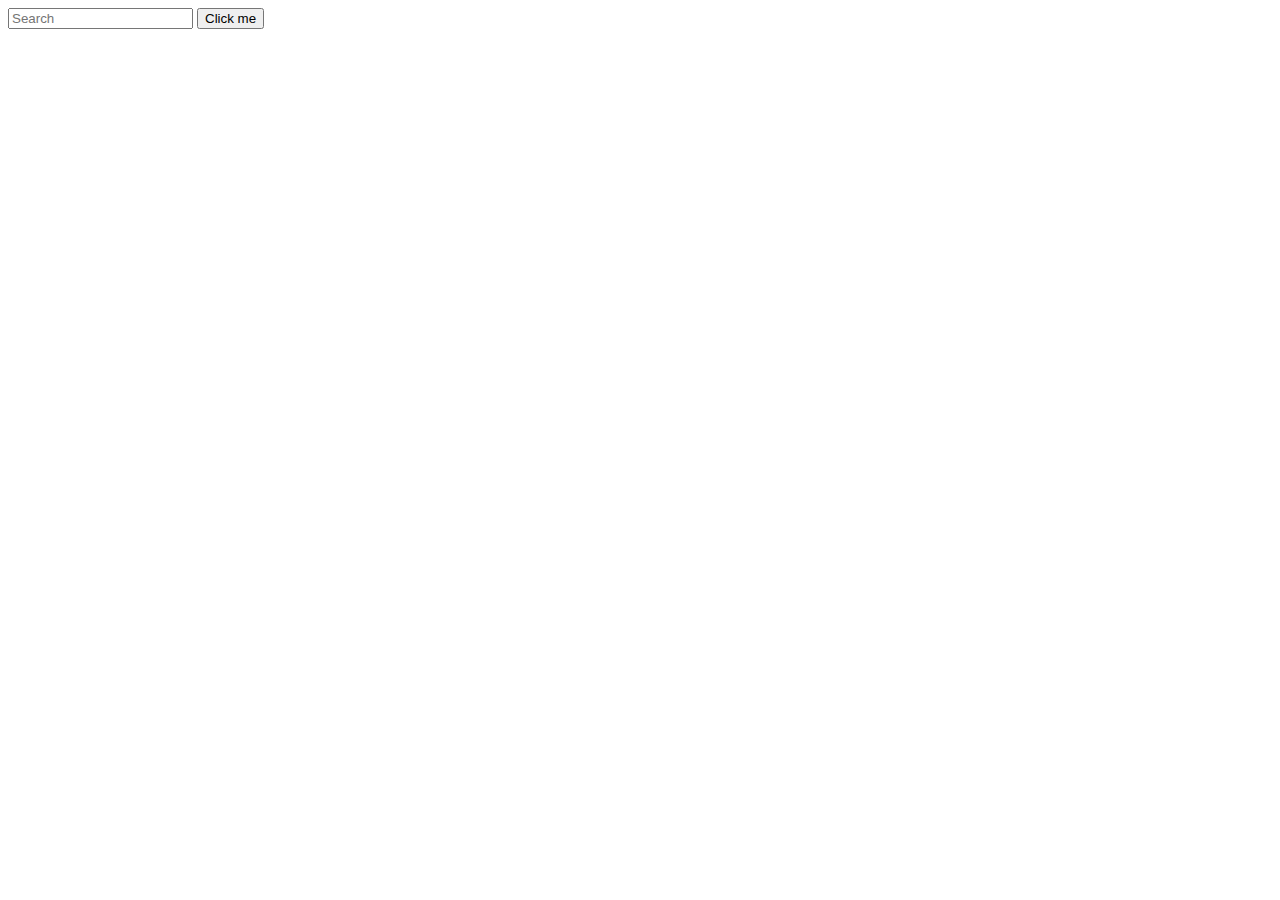
==== index.html @ f51a8193 "added ability to search the NASA image and video library" ====
<!DOCTYPE html>
<html lang="sv">
<head>
    <meta charset="UTF-8">
    <meta http-equiv="X-UA-Compatible" content="IE=edge">
    <meta name="viewport" content="width=device-width, initial-scale=1.0">
    <link rel="stylesheet" href="style.css">
    <title>Case-4-API-Visualisering</title>
</head>
<body>
    
    <input type="text" placeholder="Search">
    <button>Click me</button>
    
    <script src="script.js"></script>
</body>
</html>
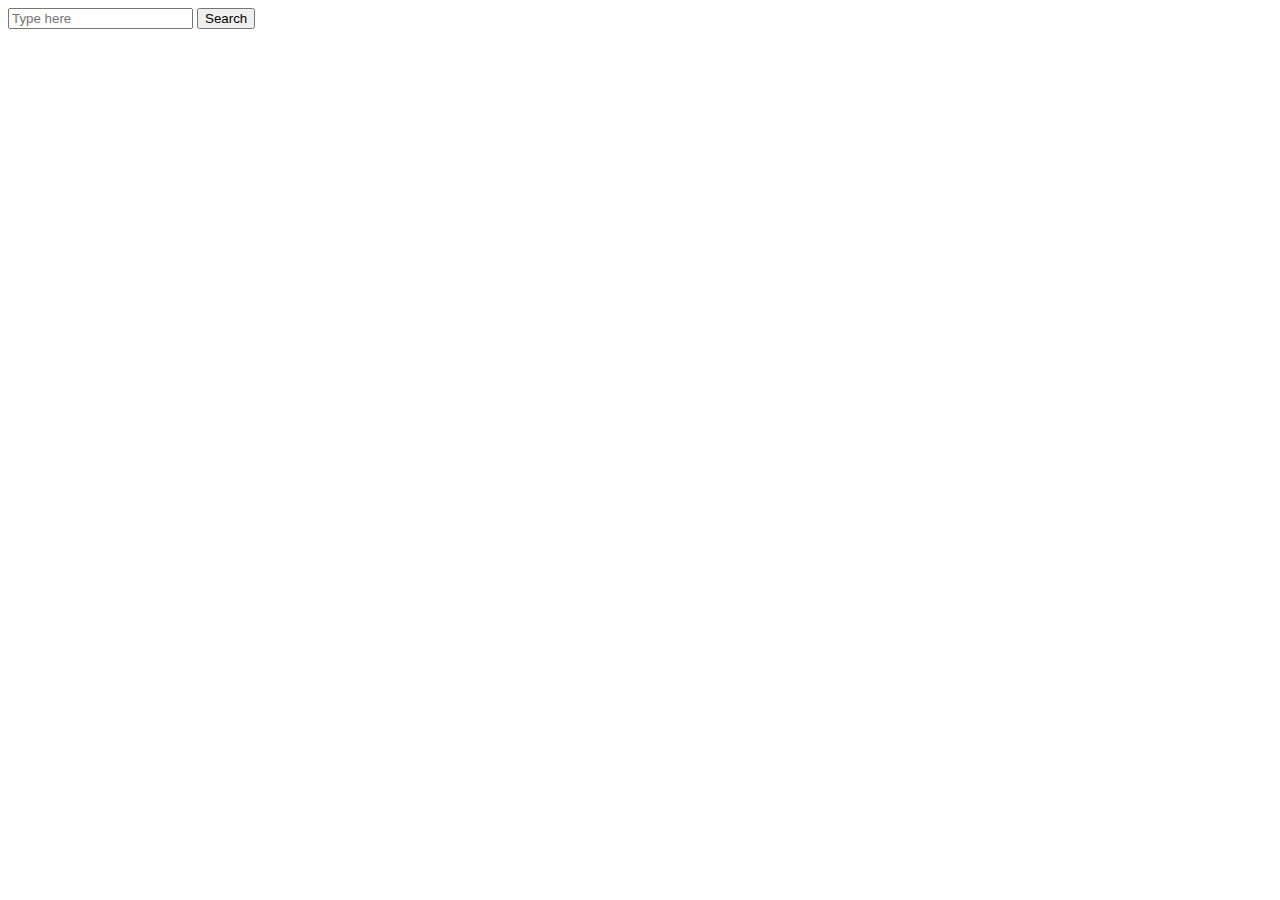
==== commit d245d1ca: "images with description is shown when searching" ====
--- a/index.html
+++ b/index.html
@@ -9,8 +9,8 @@
 </head>
 <body>
     
-    <input type="text" placeholder="Search">
-    <button>Click me</button>
+    <input type="text" placeholder="Type here">
+    <button>Search</button>
     
     <script src="script.js"></script>
 </body>
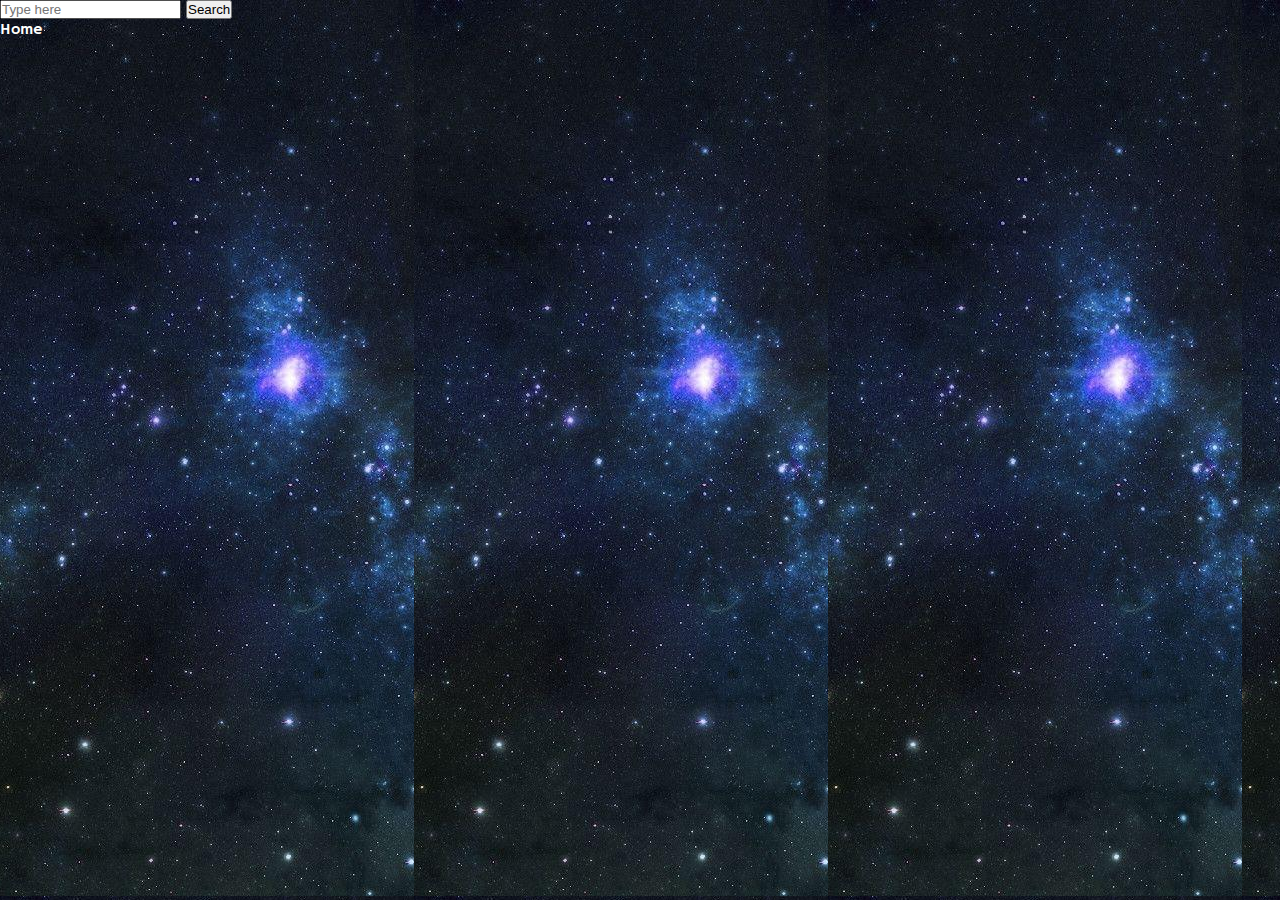
==== commit ccd6e7e1: "added background image that's 414x896px" ====
--- a/index.html
+++ b/index.html
@@ -11,6 +11,9 @@
     
     <input type="text" placeholder="Type here">
     <button>Search</button>
+    <div class="home">
+        <a href="landing.html">Home</a>
+    </div>
     
     <script src="script.js"></script>
 </body>
--- a/style.css
+++ b/style.css
@@ -0,0 +1,34 @@
+@import url('https://fonts.googleapis.com/css2?family=Hammersmith+One&display=swap');
+
+* {
+    box-sizing: border-box;
+    margin: 0;
+    padding: 0;
+}
+
+body {
+    font-family: "Hammersmith One", sans-serif;
+    width: 414px;
+    height: 896px;
+    background-image: url(images/Frame\ 1space-iphone11.png);
+    color: #fff;
+}
+
+#enter {
+    display: flex;
+    justify-content: center;
+    align-items: center;
+    text-decoration: none;
+    font-size: 2rem;
+    color: #fff;
+}
+
+.home a {
+    text-decoration: none;
+    color: #fff;
+
+}
+
+h1 {
+    font-size: 1.5rem;
+}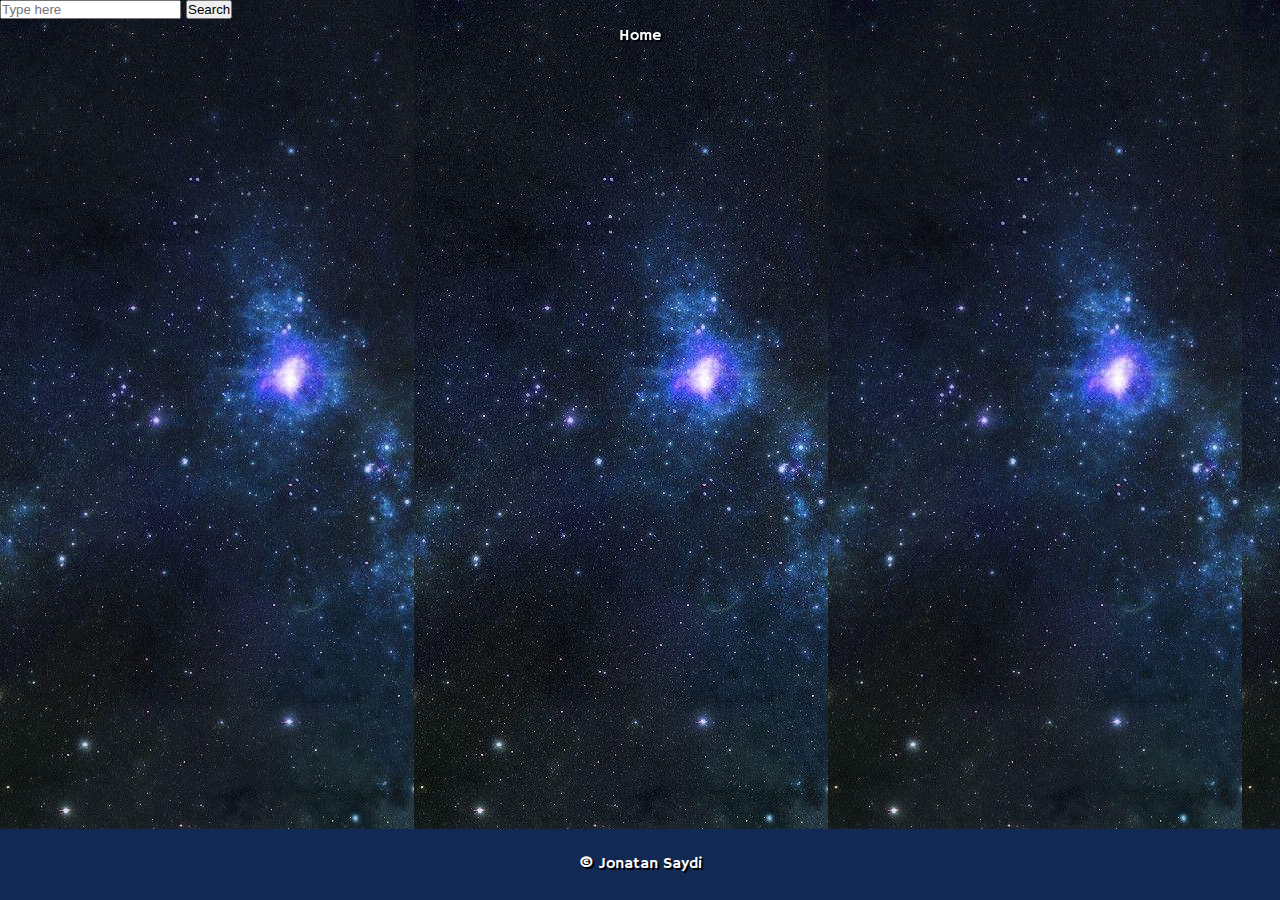
==== commit 7387424d: "added semantic elements like header, nav and footer to html pages and styled them" ====
--- a/index.html
+++ b/index.html
@@ -1,20 +1,36 @@
 <!DOCTYPE html>
 <html lang="sv">
+
 <head>
     <meta charset="UTF-8">
     <meta http-equiv="X-UA-Compatible" content="IE=edge">
     <meta name="viewport" content="width=device-width, initial-scale=1.0">
     <link rel="stylesheet" href="style.css">
+    <link rel="shortcut icon" href="images/favicon.ico" type="image/x-icon">
     <title>Case-4-API-Visualisering</title>
 </head>
+
 <body>
-    
-    <input type="text" placeholder="Type here">
-    <button>Search</button>
-    <div class="home">
-        <a href="landing.html">Home</a>
-    </div>
-    
+
+    <header>
+        <div class="header">
+            <a href="landing.html">Home</a>
+        </div>
+    </header>
+
+    <nav>
+        <input type="text" placeholder="Type here">
+        <button>Search</button>
+        <div class="home">
+        </div>
+    </nav>
+
+    <footer>
+        &copy; Jonatan Saydi
+    </footer>
+
+
     <script src="script.js"></script>
 </body>
+
 </html>--- a/style.css
+++ b/style.css
@@ -11,24 +11,73 @@
     width: 414px;
     height: 896px;
     background-image: url(images/Frame\ 1space-iphone11.png);
+    /* background: linear-gradient(180deg, #354B82 0%, rgba(5, 13, 34, 0.96) 100%);
+    opacity: 0.2; */
     color: #fff;
 }
 
-#enter {
+header {
     display: flex;
     justify-content: center;
-    align-items: center;
+    width: 100%;
+    position: fixed;
+    text-shadow: 2px 2px #000;
+    padding-top: 2%;
+    padding-bottom: 2%;
+    
+}
+
+header a {
     text-decoration: none;
-    font-size: 2rem;
     color: #fff;
+
 }
 
 .home a {
     text-decoration: none;
     color: #fff;
+}
+
+.enter a {
+    display: flex;
+    justify-content: center;
+    align-items: center;
+    text-decoration: none;
+    font-size: 2.5rem;
+    color: #fff;
+}
+
+
+
+img {
+    max-width: 414px;
+    border-radius: 1rem;
+}
+
+h1 {
+    font-size: 1.2rem;
+    text-shadow: 2px 2px #000;
 
 }
 
-h1 {
-    font-size: 1.5rem;
+p {
+    font-size: 0.7rem;
+    text-shadow: 2px 2px #000;
+}
+
+.welcomeBox {
+    justify-content: center;
+}
+
+footer {
+    background-color: rgb(18, 41, 83);
+    display: flex;
+    justify-content: center;
+    width: 100%;
+    position: fixed;
+    bottom: 0;
+    text-shadow: 2px 2px #000;
+    padding-top: 2%;
+    padding-bottom: 2%;
+
 }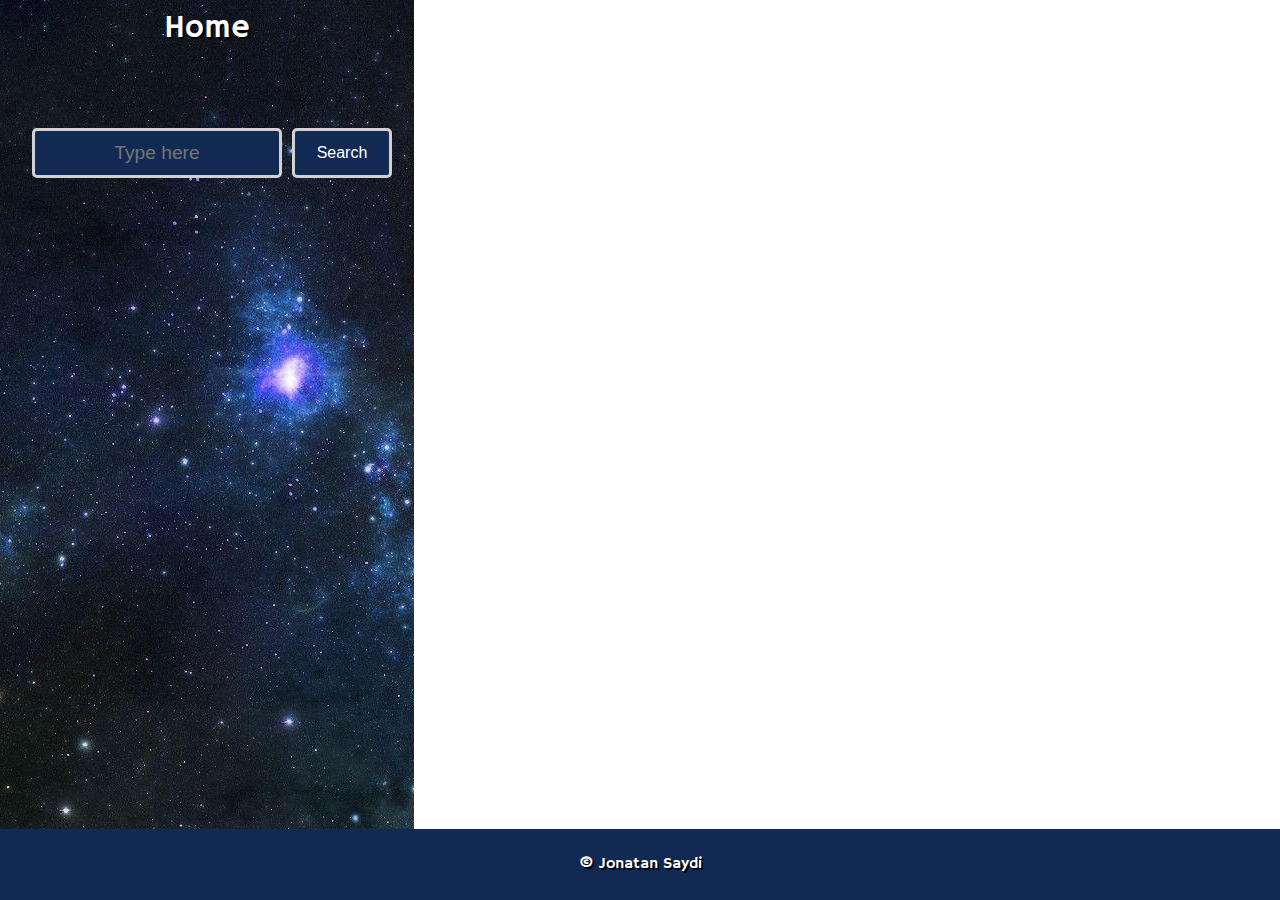
==== commit 39c1b457: "continued styling landing and index pages" ====
--- a/index.html
+++ b/index.html
@@ -19,10 +19,11 @@
     </header>
 
     <nav>
-        <input type="text" placeholder="Type here">
-        <button>Search</button>
-        <div class="home">
+        <div class="search">
+            <input type="text" placeholder="Type here" id="inputField">
+            <button id="button">Search</button>
         </div>
+
     </nav>
 
     <footer>
--- a/style.css
+++ b/style.css
@@ -11,31 +11,38 @@
     width: 414px;
     height: 896px;
     background-image: url(images/Frame\ 1space-iphone11.png);
+    background-repeat: no-repeat;
+    background-attachment: fixed;
     /* background: linear-gradient(180deg, #354B82 0%, rgba(5, 13, 34, 0.96) 100%);
     opacity: 0.2; */
-    color: #fff;
+    color: rgb(255, 255, 255);
 }
 
 header {
+    font-size: 2rem;
     display: flex;
     justify-content: center;
     width: 100%;
-    position: fixed;
-    text-shadow: 2px 2px #000;
+    /* position: fixed; */
+    text-shadow: 2px 2px rgb(0, 0, 0);
     padding-top: 2%;
     padding-bottom: 2%;
-    
 }
 
 header a {
     text-decoration: none;
-    color: #fff;
-
+    color: rgb(255, 255, 255);
 }
 
-.home a {
-    text-decoration: none;
-    color: #fff;
+.enter {
+    left: 100px;
+    display: flex;
+    justify-content: center;
+    width: 200px;
+    background: rgba(48, 54, 186, 0.6);
+    filter: drop-shadow(0px 4px 4px rgba(0, 0, 0, 0.25));
+    backdrop-filter: blur(1px);
+    border-radius: 10px;
 }
 
 .enter a {
@@ -44,30 +51,101 @@
     align-items: center;
     text-decoration: none;
     font-size: 2.5rem;
-    color: #fff;
+    color: rgb(255, 255, 255);
+    text-shadow: 3px 3px rgb(0, 0, 0);
 }
 
 
 
 img {
     max-width: 414px;
-    border-radius: 1rem;
+    border-radius: 2rem;
+    padding: 4%;
 }
 
 h1 {
     font-size: 1.2rem;
-    text-shadow: 2px 2px #000;
-
+    text-shadow: 2px 2px rgb(0, 0, 0);
+    padding-left: 4%;
+    padding-top: 1%;
 }
 
 p {
     font-size: 0.7rem;
-    text-shadow: 2px 2px #000;
+    text-shadow: 2px 2px rgb(0, 0, 0);
+    padding: 4%;
+    margin-bottom: 10%;
+}
+
+nav {
+    display: flex;
+    align-items: center;
+    justify-content: center;
+    margin-top: 10%;
+    width: 100%;
+    /* position: fixed; */
 }
 
 .welcomeBox {
+    font-size: 1.3rem;
+    display: flex;
     justify-content: center;
+    padding: 5%;
+    text-shadow: 3px 3px rgb(0, 0, 0);
+    background: rgba(168, 168, 168, 0.2);
+    box-shadow: 0px 4px 4px rgba(0, 0, 0, 0.25);
+    filter: blur(0px);
+    backdrop-filter: blur(1px);
+    border-radius: 10px;
+    width: 250px;
 }
+
+
+.search {
+    display: flex;
+    align-items: center;
+    justify-content: center;
+    text-align: center;
+}
+
+#inputField {
+    vertical-align: middle;
+    font-size: 1.2rem;
+    display: inline-block;
+    background-color: rgb(18, 41, 83);
+    color: rgb(255, 255, 255);
+    border-radius: 5px;
+    border: 3px solid rgb(209, 209, 209);
+    padding: 20px;
+    margin: 30px 10px;
+    width: 250px;
+    height: 50px;
+    transition: all 0.5s;
+    text-align: center;
+}
+
+#inputField:hover {
+    background-color: #000;
+}
+
+#button {
+    display: inline-block;
+    background-color: rgb(18, 41, 83);
+    border-radius: 5px;
+    border: 3px solid rgb(209, 209, 209);
+    color: rgb(255, 255, 255);
+    text-align: center;
+    width: 100px;
+    height: 50px;
+    font-size: 1rem;
+    transition: all 0.5s;
+    cursor: pointer;
+}
+
+
+/* .content {
+
+} */
 
 footer {
     background-color: rgb(18, 41, 83);
@@ -76,8 +154,7 @@
     width: 100%;
     position: fixed;
     bottom: 0;
-    text-shadow: 2px 2px #000;
+    text-shadow: 2px 2px rgb(0, 0, 0);
     padding-top: 2%;
     padding-bottom: 2%;
-
 }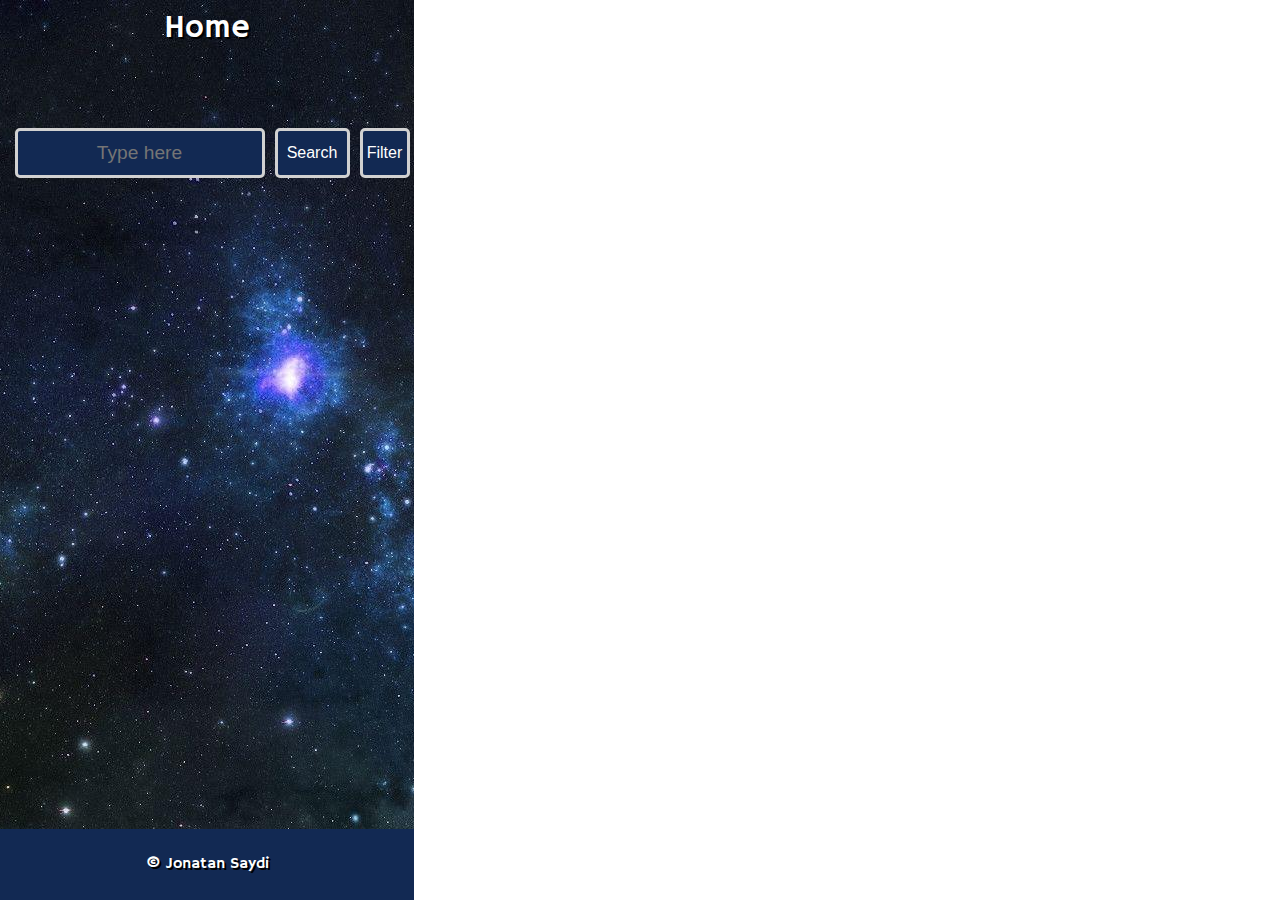
==== commit ad48ca49: "fixed headers with long single word names to overflow: hidden" ====
--- a/index.html
+++ b/index.html
@@ -21,7 +21,11 @@
     <nav>
         <div class="search">
             <input type="text" placeholder="Type here" id="inputField">
-            <button id="button">Search</button>
+            <button id="searchButton">Search</button>
+        </div>
+        <div class="filter">
+            <button id="filterButton">Filter</button>
+
         </div>
 
     </nav>
--- a/style.css
+++ b/style.css
@@ -35,10 +35,10 @@
 }
 
 .enter {
-    left: 100px;
     display: flex;
     justify-content: center;
-    width: 200px;
+    width: auto;
+    /* width: 250px; */
     background: rgba(48, 54, 186, 0.6);
     filter: drop-shadow(0px 4px 4px rgba(0, 0, 0, 0.25));
     backdrop-filter: blur(1px);
@@ -64,17 +64,19 @@
 }
 
 h1 {
-    font-size: 1.2rem;
+    font-size: 1.6rem;
     text-shadow: 2px 2px rgb(0, 0, 0);
     padding-left: 4%;
     padding-top: 1%;
+    overflow: hidden;
 }
 
 p {
-    font-size: 0.7rem;
+    font-size: 0.9rem;
     text-shadow: 2px 2px rgb(0, 0, 0);
     padding: 4%;
     margin-bottom: 10%;
+    line-height: 1.4rem;
 }
 
 nav {
@@ -97,7 +99,8 @@
     filter: blur(0px);
     backdrop-filter: blur(1px);
     border-radius: 10px;
-    width: 250px;
+    width: auto;
+    /* width: 250px; */
 }
 
 
@@ -128,20 +131,41 @@
     background-color: #000;
 }
 
-#button {
+#searchButton {
     display: inline-block;
     background-color: rgb(18, 41, 83);
     border-radius: 5px;
     border: 3px solid rgb(209, 209, 209);
     color: rgb(255, 255, 255);
     text-align: center;
-    width: 100px;
+    width: 75px;
     height: 50px;
     font-size: 1rem;
     transition: all 0.5s;
     cursor: pointer;
 }
 
+#filterButton {
+    display: inline-block;
+    background-color: rgb(18, 41, 83);
+    border-radius: 5px;
+    border: 3px solid rgb(209, 209, 209);
+    color: rgb(255, 255, 255);
+    text-align: center;
+    width: 50px;
+    height: 50px;
+    font-size: 1rem;
+    transition: all 0.5s;
+    cursor: pointer;
+    margin-left: 10px;
+}
+
+
+.noResults {
+    display: flex;
+    justify-content: center;
+    
+}
 
 /* .content {
 
@@ -151,7 +175,7 @@
     background-color: rgb(18, 41, 83);
     display: flex;
     justify-content: center;
-    width: 100%;
+    width: 414px;
     position: fixed;
     bottom: 0;
     text-shadow: 2px 2px rgb(0, 0, 0);
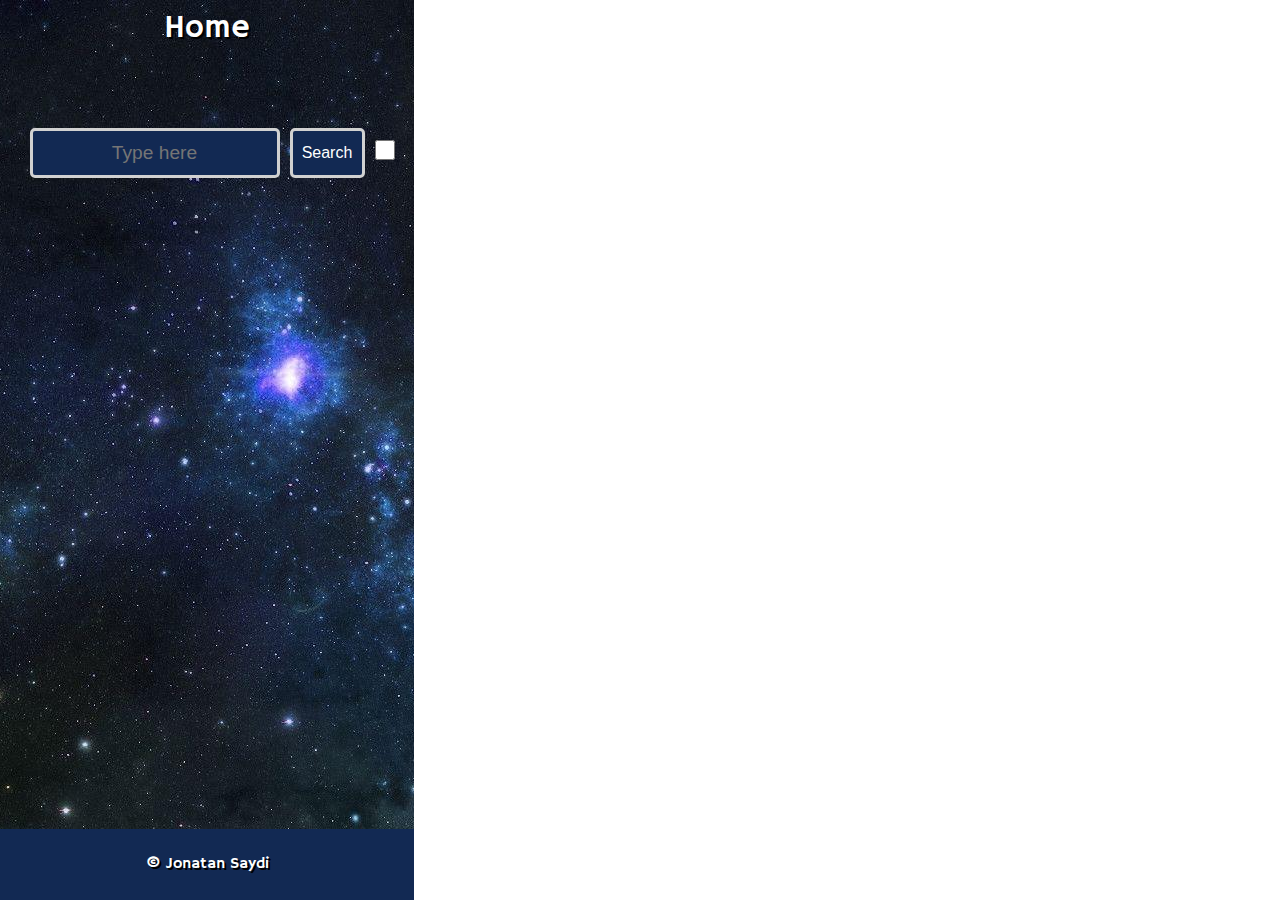
==== commit c87ba469: "working on filter feature" ====
--- a/index.html
+++ b/index.html
@@ -24,8 +24,7 @@
             <button id="searchButton">Search</button>
         </div>
         <div class="filter">
-            <button id="filterButton">Filter</button>
-
+            <input type="checkbox" name="filterCheckbox" id="filterCheckbox">
         </div>
 
     </nav>
--- a/style.css
+++ b/style.css
@@ -13,8 +13,6 @@
     background-image: url(images/Frame\ 1space-iphone11.png);
     background-repeat: no-repeat;
     background-attachment: fixed;
-    /* background: linear-gradient(180deg, #354B82 0%, rgba(5, 13, 34, 0.96) 100%);
-    opacity: 0.2; */
     color: rgb(255, 255, 255);
 }
 
@@ -23,7 +21,6 @@
     display: flex;
     justify-content: center;
     width: 100%;
-    /* position: fixed; */
     text-shadow: 2px 2px rgb(0, 0, 0);
     padding-top: 2%;
     padding-bottom: 2%;
@@ -38,7 +35,6 @@
     display: flex;
     justify-content: center;
     width: auto;
-    /* width: 250px; */
     background: rgba(48, 54, 186, 0.6);
     filter: drop-shadow(0px 4px 4px rgba(0, 0, 0, 0.25));
     backdrop-filter: blur(1px);
@@ -77,6 +73,7 @@
     padding: 4%;
     margin-bottom: 10%;
     line-height: 1.4rem;
+    overflow: hidden;
 }
 
 nav {
@@ -85,7 +82,6 @@
     justify-content: center;
     margin-top: 10%;
     width: 100%;
-    /* position: fixed; */
 }
 
 .welcomeBox {
@@ -100,7 +96,6 @@
     backdrop-filter: blur(1px);
     border-radius: 10px;
     width: auto;
-    /* width: 250px; */
 }
 
 
@@ -145,31 +140,26 @@
     cursor: pointer;
 }
 
-#filterButton {
+#filterCheckbox {
     display: inline-block;
     background-color: rgb(18, 41, 83);
     border-radius: 5px;
     border: 3px solid rgb(209, 209, 209);
     color: rgb(255, 255, 255);
     text-align: center;
-    width: 50px;
-    height: 50px;
+    width: 20px;
+    height: 20px;
     font-size: 1rem;
     transition: all 0.5s;
     cursor: pointer;
     margin-left: 10px;
 }
 
-
 .noResults {
     display: flex;
     justify-content: center;
-    
+
 }
-
-/* .content {
-
-} */
 
 footer {
     background-color: rgb(18, 41, 83);
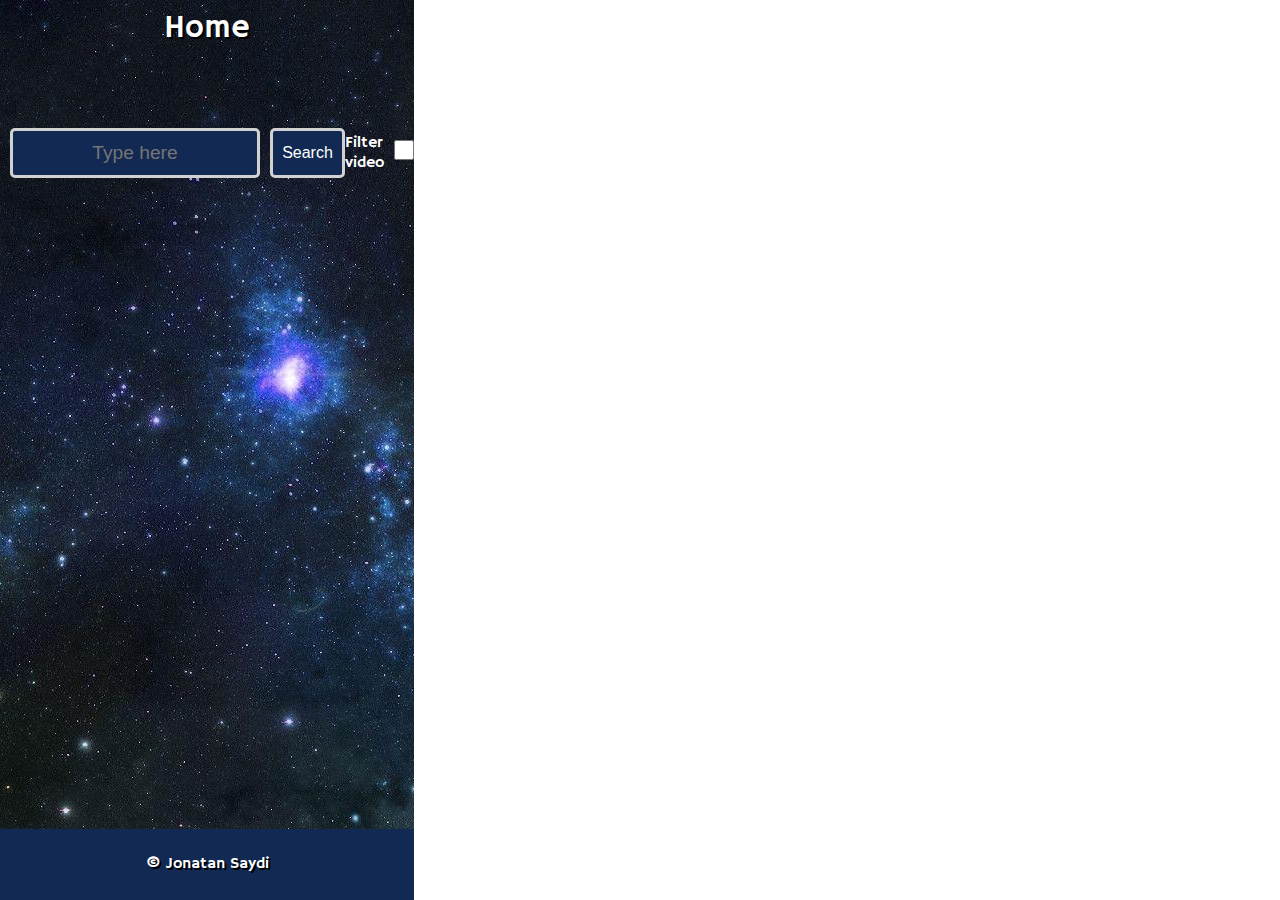
==== commit 68120249: "fixed filter feature and added label to filter button" ====
--- a/index.html
+++ b/index.html
@@ -23,6 +23,7 @@
             <input type="text" placeholder="Type here" id="inputField">
             <button id="searchButton">Search</button>
         </div>
+        <label for="checkbox">Filter video</label>
         <div class="filter">
             <input type="checkbox" name="filterCheckbox" id="filterCheckbox">
         </div>
